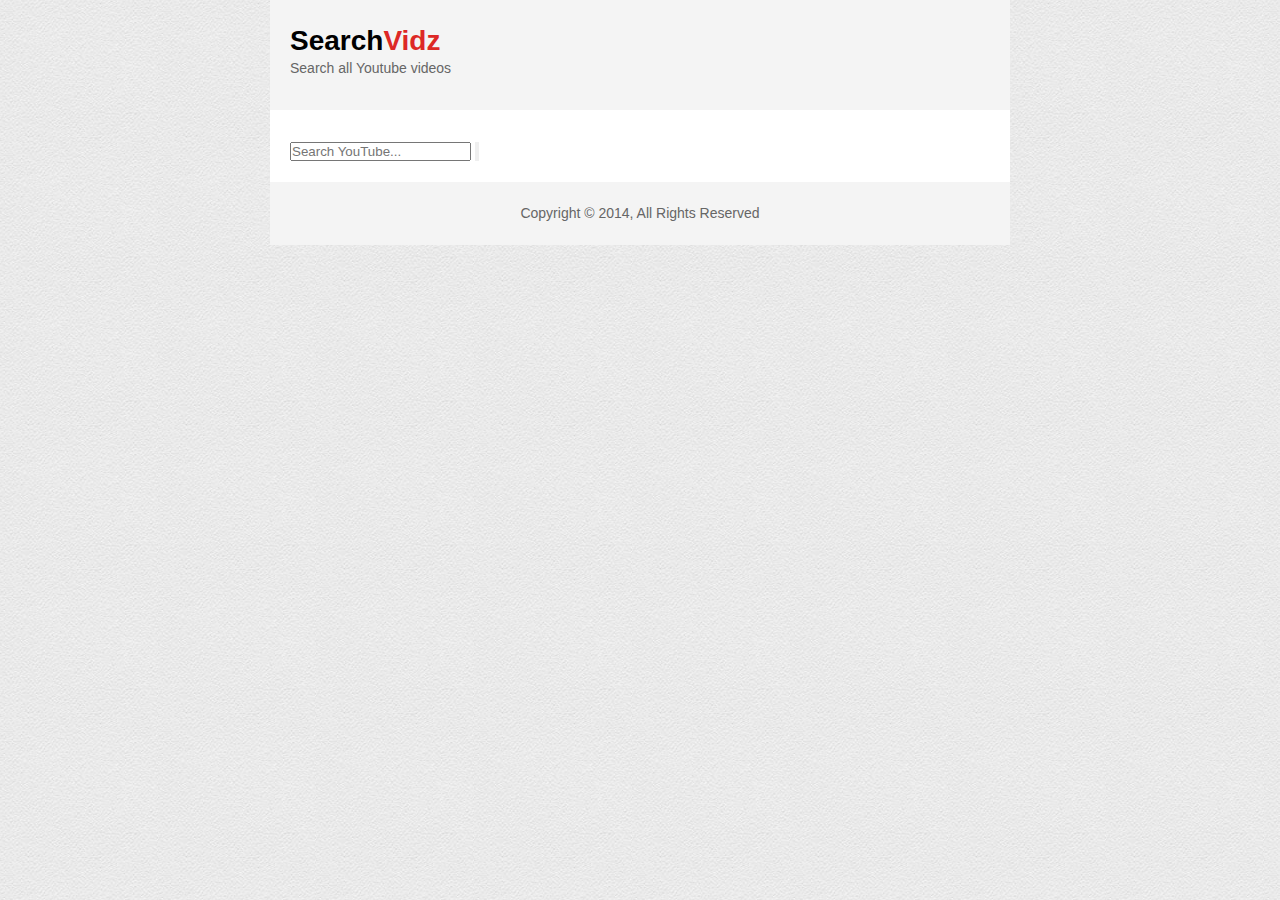
==== searchvidz/index.html @ 972312a4 "Add html, css and image files for search engine" ====
<!DOCTYPE html>
<html>
	<head>
		<title>SearchVidz</title>
		<link rel="stylesheet" href="css/style.css">
		
		<script src="https://ajax.googleapis.com/ajax/libs/jquery/1.11.1/jquery.min.js"></script>
		<script src="js/script.js"></script>
	</head>
	<body>
		<div id="container">
			<header>
				<h1>Search<span>Vidz</span></h1>
				<p>Search all Youtube videos</p>
			</header>
			<section>
				<form id="search-form" name="search-form" onsubmit="return search()">
					<div class="fieldcontainer">
						<input type="search" id="query" class="search-field" placeholder="Search YouTube...">
						<input type="submit" name="search-btn" id="search-btn" value="">
					</div>
				</form>
				
				<ul id="results"></ul>
				<div id="buttons"></div>
			</section>
			<footer>
				<p>Copyright &copy; 2014, All Rights Reserved</p>
			</footer>
		</div>
	</body>
</html>
---- searchvidz/css/style.css ----
*{
	padding:0;
	margin:0;
}

body{
	font-family:"Segoue",sans-serif;
	line-height:1.6em;
	color:#666;
	background:#e1e1e1 url(../img/creampaper.png);
	font-size:14px;
}

a{
	color:#333;
	text-decoration:none;
}

#container{
	width:740px;
	background:#fff;
	margin:auto;
}

.clearfix{
	clear:both;
}

header{
	padding:30px 20px;
	background:#f4f4f4;
}

header h1{
	color:#000;
	margin-bottom:5px;
}

header span{
	color:#dd2826;
}

section{
	padding:30px 20px 20px 20px;
}

footer{
	padding:20px;
	background:#f4f4f4;
	text-align:center;
}
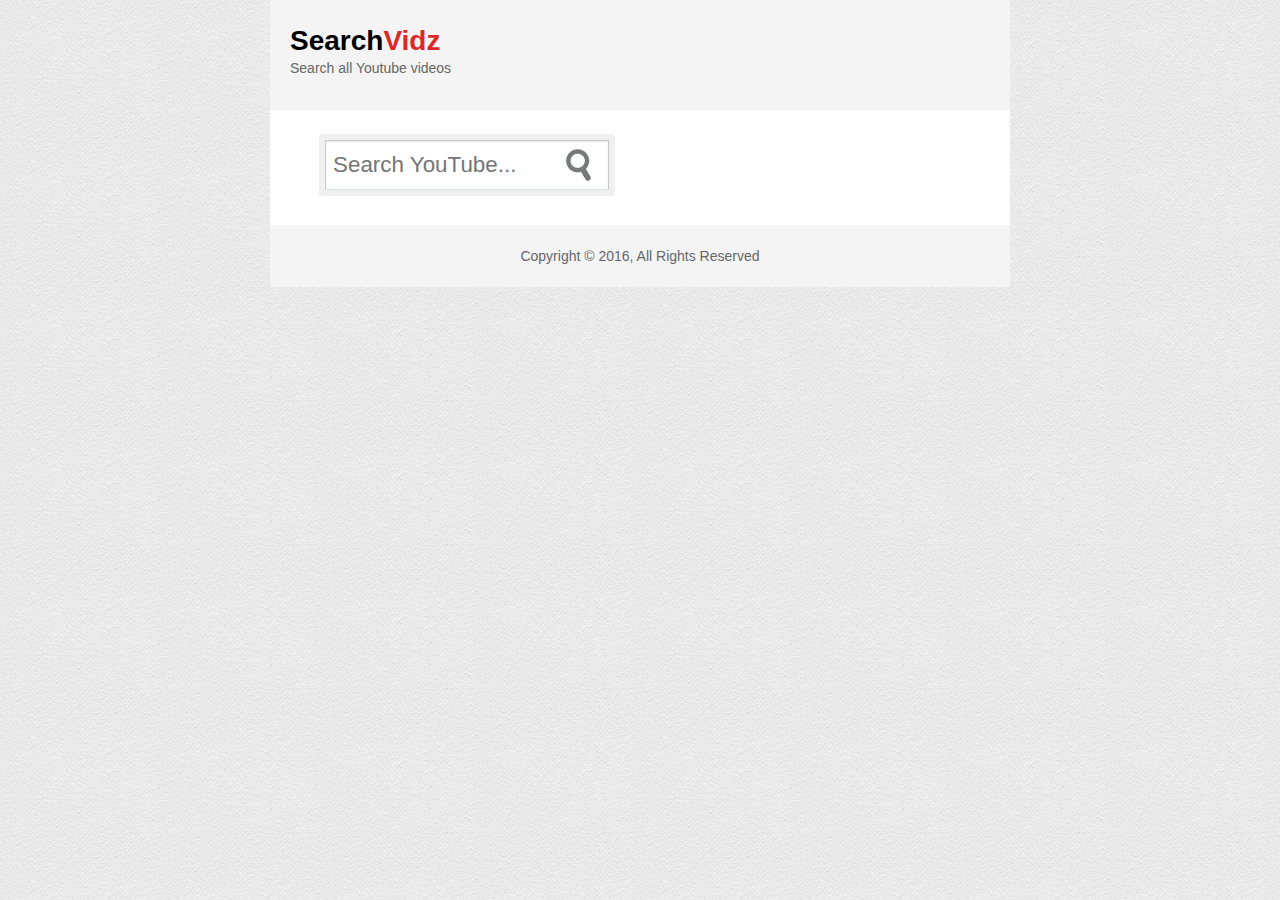
==== commit fd98b541: "Update css for search button components" ====
--- a/searchvidz/index.html
+++ b/searchvidz/index.html
@@ -25,7 +25,7 @@
 				<div id="buttons"></div>
 			</section>
 			<footer>
-				<p>Copyright &copy; 2014, All Rights Reserved</p>
+				<p>Copyright &copy; 2016, All Rights Reserved</p>
 			</footer>
 		</div>
 	</body>
--- a/searchvidz/css/style.css
+++ b/searchvidz/css/style.css
@@ -48,4 +48,56 @@
 	padding:20px;
 	background:#f4f4f4;
 	text-align:center;
+}
+
+#search-form {
+	display: block;
+	margin-bottom: 15px;
+}
+
+.fieldcontainer {
+	display: block;
+	position: relative;
+	width: 90%;
+	margin: 0 auto;
+}
+
+.search-field {
+	-moz-box-sizing: border-box;
+	-webkit-box-sizing: border-box;
+	box-sizing: border-box;
+	display: block;
+	width: 45%;
+	padding: 11px 43px 11px 7px;
+	background: #fff;
+	color: #ccc;
+	border: 1px solid #c8c8c8;
+	font-size: 1.6em;
+	border-bottom-color: #d2e2e7;
+	-moz-border-radius: 1px;
+	-webkit-border-radius: 1px;
+	border-radius: 1px;
+	-moz-box-shadow: inset 0 1px 2px rgba(0, 0, 0, 0.1), 0 0 0 6px #f0f0f0;
+	-webkit-box-shadow: inset 0 1px 2px rgba(0, 0, 0, 0.1), 0 0 0 6px #f0f0f0;
+	box-shadow: inset 0 1px 2px rgba(0, 0, 0, 0.1), 0 0 0 6px #f0f0f0;
+
+}
+
+#search-btn {
+	position: absolute;
+	right: 360px;
+	top: 9px;
+	height: 32px;
+	width: 32px;
+	border: 0;
+	cursor: pointer;
+	zoom: 1;
+	filter: alpha(opacity=65);
+	opacity: 0.65;
+	background: transparent url(../img/search.png) top left no-repeat;
+}
+
+#search-btn:hover {
+	filter: alpha(opacity=90);
+	opacity: 0.9;
 }